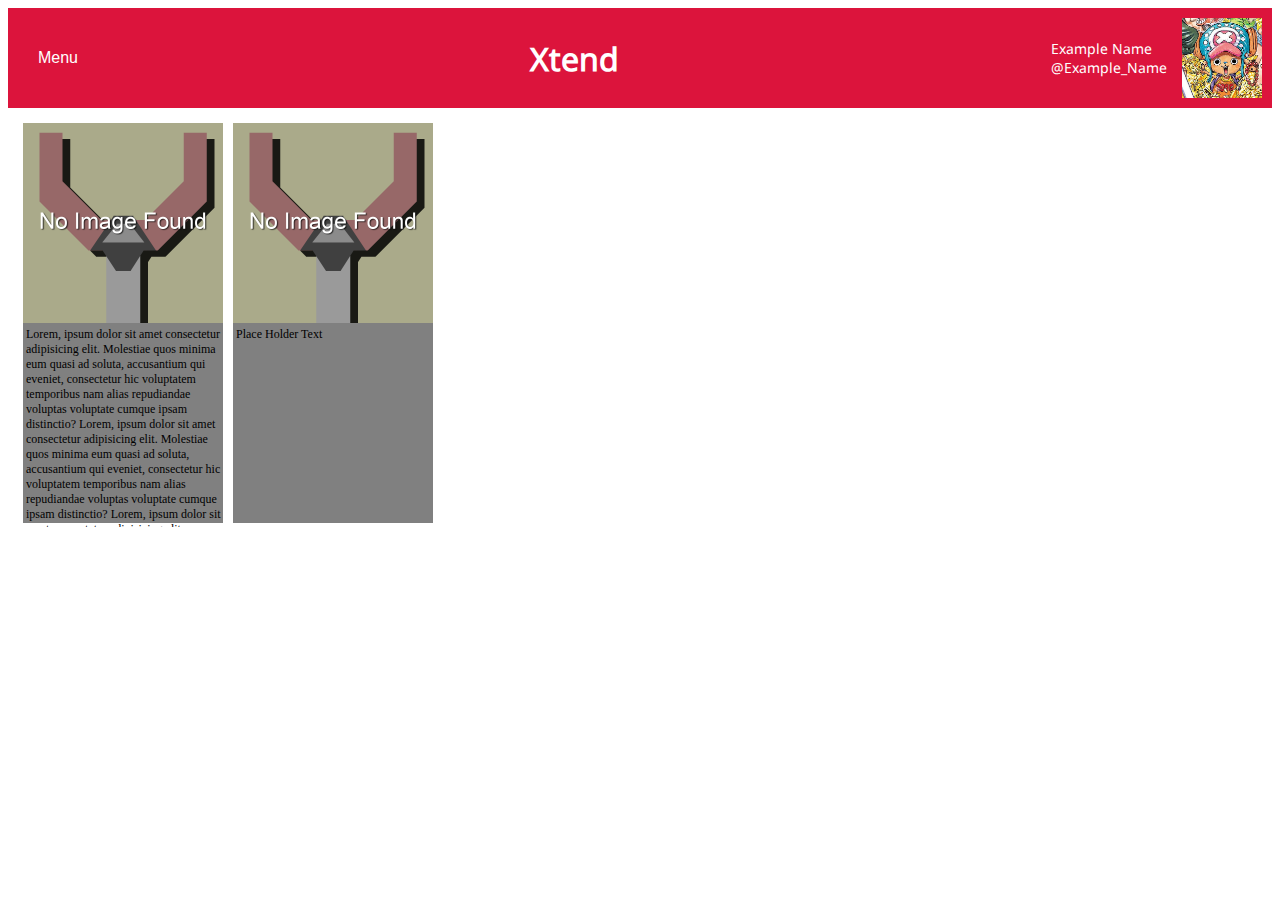
==== index.html @ 152de54f "Added the design for Blocks" ====
<!DOCTYPE html>
<html lang="en">
<head>
    <meta charset="UTF-8">
    <meta http-equiv="X-UA-Compatible" content="IE=edge">
    <meta name="viewport" content="width=device-width, initial-scale=1.0">
    
    <link rel="stylesheet" href="./style.css">
    
    <title>Xtend</title>
</head>

<body>
    <!--The Header Bar for Website-->  
    <div class="Header-Bar">
    <!--Dropdown Element for Header Bar HTML-->
        <div class="Dropdown">
            <button class="Drop-Button">Menu</button>
            <div class="Drop-Content">
                <a href="#">Home</a>
                <a href="#">Market</a>
                <a href="#">Help</a>
                <a href="#">Settings</a>
            </div>
        </div>

        <!--This is the title for the web page-->
        <div class="Header-Title">
            <h1>Xtend</h1>
        </div>

        <!--User's Information Displayed-->
        <div class="User">
            <div class="UserInfo">
                <p>Example Name</p>
                <p>@Example_Name</p>
            </div>
            <img src="./Images/ChopperTest.jpg">
        </div>
    </div>

    <style>
        .Content {
            display: flex;
            flex-direction: row;
            
            margin: 10px;
        }

        .Content div {
            margin: 5px;
        }

        .Content img{
            width: 200px;
            height: 200px;
        }

        .Content p {
            width: 200px;
            height: 200px;

            overflow: scroll;
            text-overflow: clip;

            font-size: 12px;
            padding-left: 3px;
            padding-right: 3px;
            margin: 0;
        }

        .Content #PlaceHolder {
            width: 200px;
            height: 400px;
            background-color: grey;
        }

        .Content #PlaceHolder2 {
            width: 200px;
            height: 400px;
            background-color: grey;
        }
    </style>

    <div class="Content">
        <div id="PlaceHolder">
            <img src="./Images/Xtend_NoImage.png">
            <p>
                Lorem, ipsum dolor sit amet consectetur adipisicing elit. Molestiae quos minima eum quasi ad soluta, accusantium qui eveniet, consectetur hic voluptatem temporibus nam alias repudiandae voluptas voluptate cumque ipsam distinctio?
                Lorem, ipsum dolor sit amet consectetur adipisicing elit. Molestiae quos minima eum quasi ad soluta, accusantium qui eveniet, consectetur hic voluptatem temporibus nam alias repudiandae voluptas voluptate cumque ipsam distinctio?
                Lorem, ipsum dolor sit amet consectetur adipisicing elit. Molestiae quos minima eum quasi ad soluta, accusantium qui eveniet, consectetur hic voluptatem temporibus nam alias repudiandae voluptas voluptate cumque ipsam distinctio?
            </p>
        </div>

        <div id="PlaceHolder2">
            <img src="./Images/Xtend_NoImage.png">
            <p>Place Holder Text</p>
        </div>
    </div>
    <!--Content HTML-->
</body>

</html>
---- style.css ----
@font-face {
    font-family: Noto-Sans-Regular;
    src: url(./Fonts/NotoSans-Regular.ttf);
}

@font-face {
    font-family: Noto-Sans-Italic;
    src: url(./Fonts/NotoSans-Italic.ttf);
}

.Header-Bar {
    display: flex;
    flex-direction: row;
    width: 100%;
    align-items: center;

    color: white;
    background-color: crimson;
    font-family: Noto-Sans-Regular;
}

.Header-Bar .Header-Title {
    width: 50%;
    text-align: center;
    margin: auto;
}

.Header-Bar .User {
    display: flex;
}

.Header-Bar .User img {
    padding: 10px;
    width: 80px;
    height: 80px;
    margin: auto;
    display: block;
}

.Header-Bar .User p {
    margin-top: 0;
    margin-bottom: 0;
}

.Header-Bar .User .UserInfo {
    float: left;
    font-size: 14px;
    padding-right: 5px;
    margin: auto;
}



.Header-Bar .Drop-Button {
    background-color: transparent;
    color: white;
    padding: 16px;
    font-size: 16px;
    border: none;
    min-width: 80px;
}

.Dropdown {
    position: relative;
    display: inline-block;
    padding-left: 10px;
}

.Drop-Content {
    display: none;
    position: absolute;
    background-color: burlywood;
    max-width: 80px;
    z-index: 1;
}

.Drop-Content a {
    color: black;
    padding: 12px 16px;
    text-decoration: none;
    display: block;
}

.Drop-Content a:hover {background-color: antiquewhite;}

.Dropdown:hover .Drop-Content {display: block;}

.Dropdown:hover .Drop-Button {background-color: beige;}
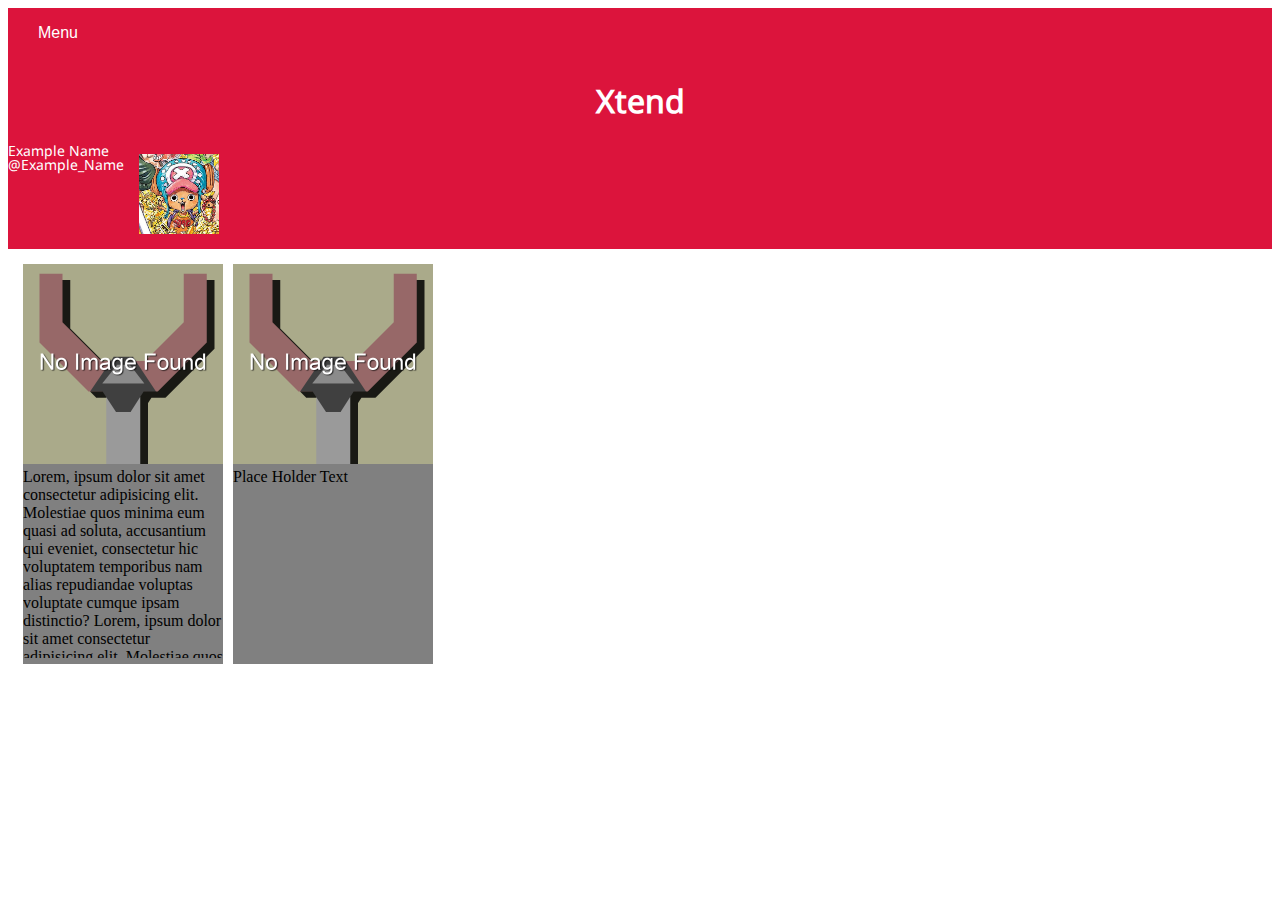
==== commit 6a488aa0: "Trying to make page responsive" ====
--- a/index.html
+++ b/index.html
@@ -54,18 +54,19 @@
         .Content img{
             width: 200px;
             height: 200px;
+
+            margin: 0;
         }
 
         .Content p {
             width: 200px;
-            height: 200px;
+            height: 190px;
 
-            overflow: scroll;
-            text-overflow: clip;
-
-            font-size: 12px;
-            padding-left: 3px;
-            padding-right: 3px;
+            overflow-y: scroll;
+            text-overflow: ellipsis;
+            
+            font-size: 16px;
+            
             margin: 0;
         }
 
--- a/style.css
+++ b/style.css
@@ -9,7 +9,7 @@
 }
 
 .Header-Bar {
-    display: flex;
+    display: block;
     flex-direction: row;
     width: 100%;
     align-items: center;
@@ -26,20 +26,22 @@
 }
 
 .Header-Bar .User {
-    display: flex;
+    display: inline-block;
+    margin: 0 auto;
+    width: 100%;
 }
 
 .Header-Bar .User img {
     padding: 10px;
     width: 80px;
     height: 80px;
-    margin: auto;
-    display: block;
 }
 
 .Header-Bar .User p {
     margin-top: 0;
     margin-bottom: 0;
+    vertical-align: middle;
+    line-height: 1;
 }
 
 .Header-Bar .User .UserInfo {
@@ -48,8 +50,6 @@
     padding-right: 5px;
     margin: auto;
 }
-
-
 
 .Header-Bar .Drop-Button {
     background-color: transparent;
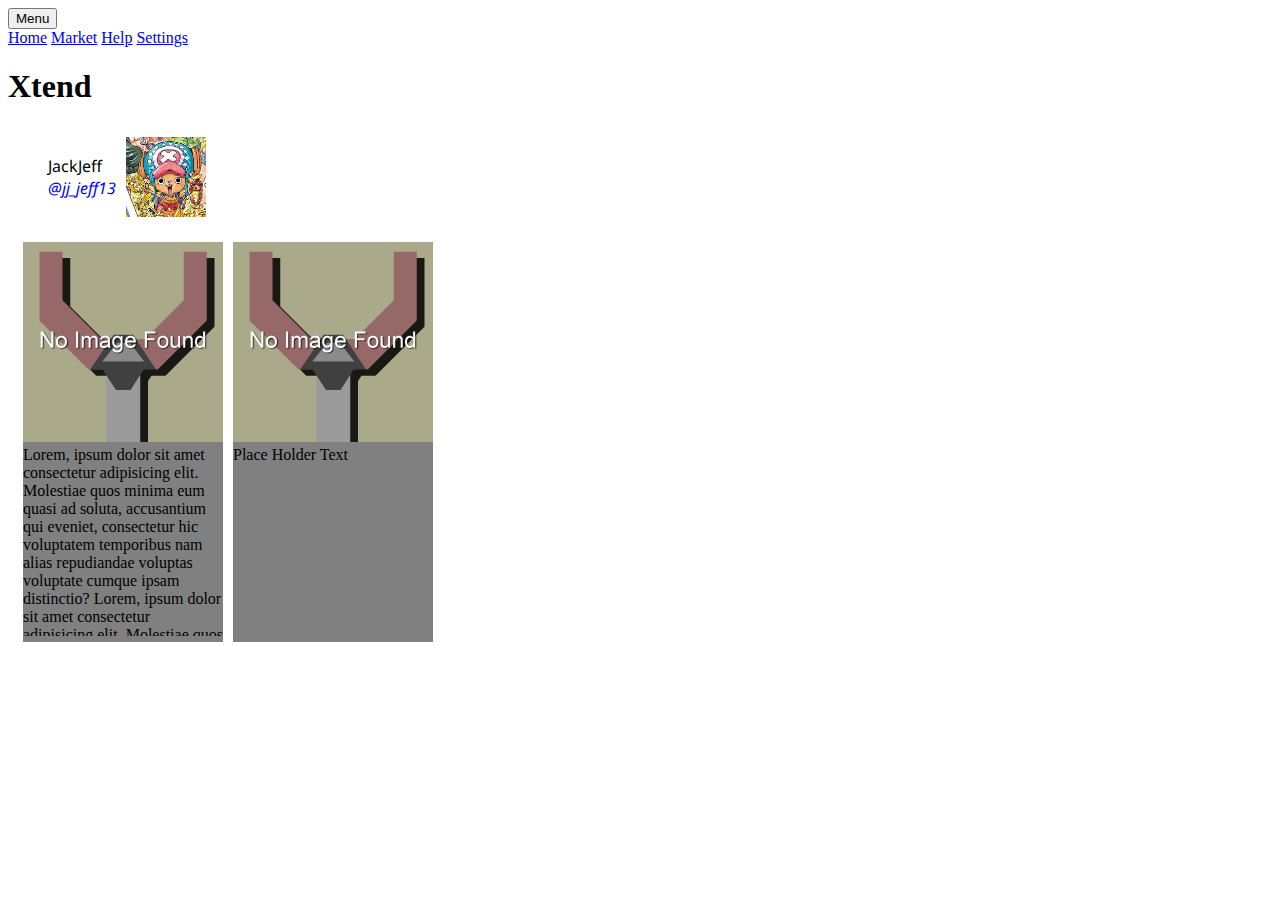
==== commit 78b55ef8: "Had to do a redo of the styling :)" ====
--- a/index.html
+++ b/index.html
@@ -31,10 +31,10 @@
 
         <!--User's Information Displayed-->
         <div class="User">
-            <div class="UserInfo">
-                <p>Example Name</p>
-                <p>@Example_Name</p>
-            </div>
+                <ul>
+                    <p id="DisplayName">JackJeff</p>
+                    <p id="Indentity">@jj_jeff13</p>
+                </ul>
             <img src="./Images/ChopperTest.jpg">
         </div>
     </div>
--- a/style.css
+++ b/style.css
@@ -6,6 +6,11 @@
 @font-face {
     font-family: Noto-Sans-Italic;
     src: url(./Fonts/NotoSans-Italic.ttf);
+}
+
+/*
+* {
+    box-sizing: border-box;
 }
 
 .Header-Bar {
@@ -20,35 +25,10 @@
 }
 
 .Header-Bar .Header-Title {
-    width: 50%;
+    float: left;
+    width: 60%;
     text-align: center;
-    margin: auto;
-}
-
-.Header-Bar .User {
-    display: inline-block;
-    margin: 0 auto;
-    width: 100%;
-}
-
-.Header-Bar .User img {
-    padding: 10px;
-    width: 80px;
-    height: 80px;
-}
-
-.Header-Bar .User p {
-    margin-top: 0;
-    margin-bottom: 0;
-    vertical-align: middle;
-    line-height: 1;
-}
-
-.Header-Bar .User .UserInfo {
-    float: left;
-    font-size: 14px;
-    padding-right: 5px;
-    margin: auto;
+    
 }
 
 .Header-Bar .Drop-Button {
@@ -61,9 +41,9 @@
 }
 
 .Dropdown {
-    position: relative;
-    display: inline-block;
-    padding-left: 10px;
+    float: left;
+    width: 20%;
+    text-align: center;
 }
 
 .Drop-Content {
@@ -87,3 +67,61 @@
 
 .Dropdown:hover .Drop-Button {background-color: beige;}
 
+.Header-Bar .User {
+    float: left;
+    width: 20%;
+}
+
+.Header-Bar .User img {
+    padding: 10px;
+    width: 80px;
+    height: 80px;
+}
+
+.Header-Bar .User p {
+    margin-top: 0;
+    margin-bottom: 0;
+    vertical-align: middle;
+    line-height: 1;
+}
+
+.Header-Bar .User .UserInfo {
+    float: left;
+    font-size: 14px;
+    padding-right: 5px;
+    margin: auto;
+}
+*/
+
+/*STYLING FOR THE USERNAME + PFP AREA*/
+.User{
+    display: flex;
+    align-items: center;
+}
+
+.User ul {
+    float: left;
+}
+
+.User p {
+    margin: 0;
+}
+
+
+.User #DisplayName{
+    color: black;
+    font-family: Noto-Sans-Regular;
+}
+
+.User #Indentity {
+    color: blue;
+    font-family: Noto-Sans-Italic;
+}
+
+.User img {
+    padding: 10px;
+    width: 80px;
+    height: 80px;
+    float: right;
+}
+/*End of Styling for the User*/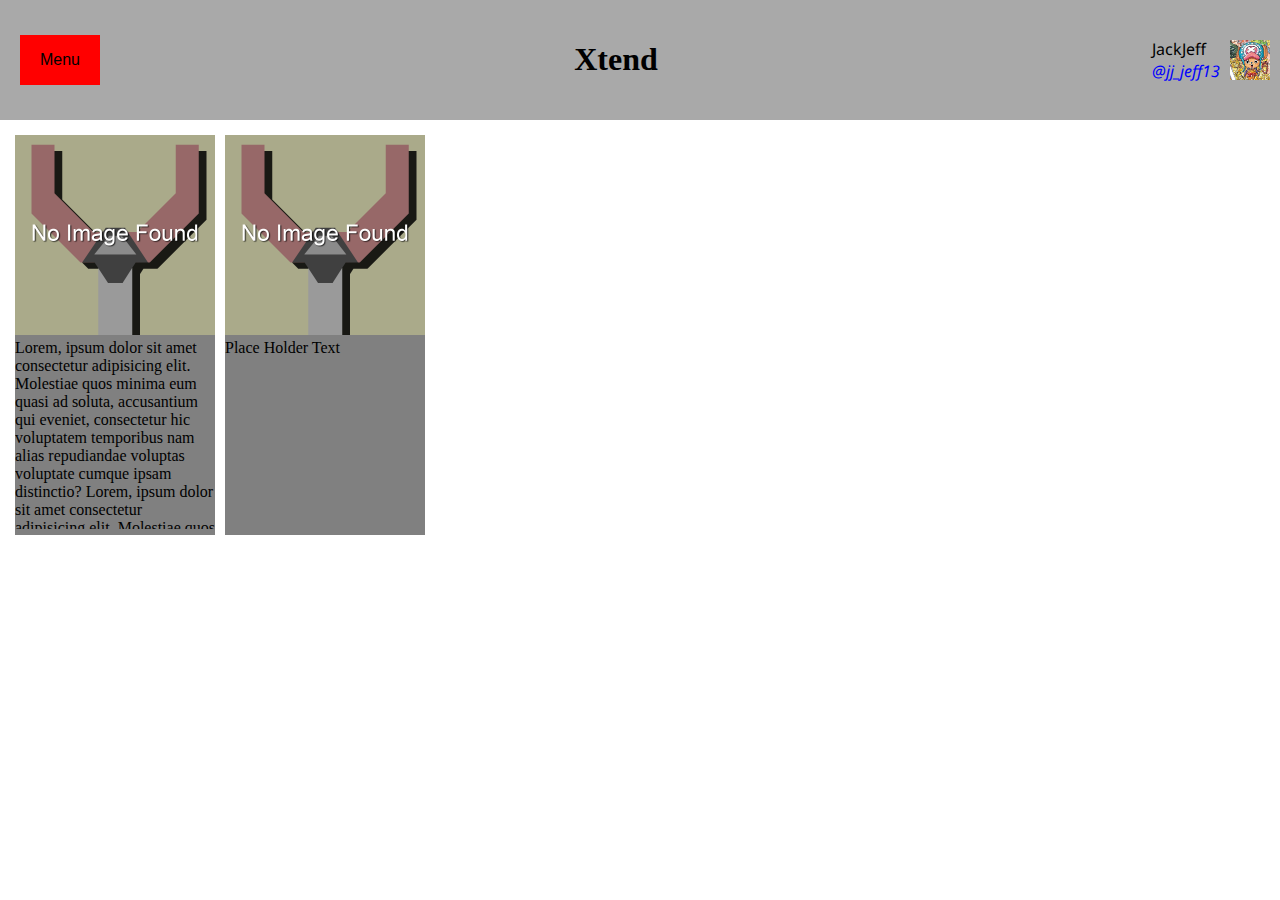
==== commit 2d9dd4c1: "Header Bar Sorted!" ====
--- a/index.html
+++ b/index.html
@@ -42,8 +42,9 @@
     <style>
         .Content {
             display: flex;
-            flex-direction: row;
+            flex-direction:row;
             
+            float: left;
             margin: 10px;
         }
 
--- a/style.css
+++ b/style.css
@@ -93,35 +93,119 @@
 }
 */
 
+/*STYLING FOR WHOLE PAGE*/
+
+body {
+    margin: 0;
+}
+
+* {
+    box-sizing: border-box      ;
+}
+
+@media (max-width: 800px) {
+    .Dropdown {
+
+    }
+
+    .Header-Title {
+        
+    }
+
+    .User {
+        
+    }
+}
+
+/*END OF STYLING FOR WHOLE PAGE*/
+
+/*STYLING FOR HEADER BAR*/
+
+.Header-Bar { /*How the header bar is styled*/
+    display: flex;
+    flex-direction: row;
+    flex-grow: 100%;
+    flex-wrap: wrap;
+    align-items: center;
+
+    background-color: darkgray;
+}
+
+.Header-Title {
+    float: left;
+    text-align: center;
+    margin: auto;
+    flex: auto;
+    padding: 20px;
+}
+
+/*END OF STYLING */
+
+/*STYLING FOR THE DROPDOWN MENU*/
+
+.Dropdown { /*Styling for where the button should be placed*/
+    float: left;
+    padding: 20px;
+    font-family: Noto-Sans-Regular;
+}
+
+.Drop-Button { /*Styling of the button*/
+    background-color: RED;
+    color: black;
+    padding: 16px;
+    font-size: 16px;
+    border: none;
+    min-width: 80px;
+}
+
+.Drop-Content { /*Styling for contents of dropdown*/
+    display: none;
+    position: absolute;
+    background-color: burlywood;
+    max-width: 80px;
+    z-index: 1;
+}
+
+.Drop-Content a { /*Styling for links*/
+    color: black;
+    padding: 12px 16px;
+    text-decoration: none;
+    display: block;
+    text-align: center;
+}
+
+.Drop-Content a:hover {background-color: antiquewhite;} /*What colour the content should be when hovered over*/
+
+.Dropdown:hover .Drop-Content {display: block;} /*Display content when menu is hovered over*/
+
+.Dropdown:hover .Drop-Button {background-color: beige;} /*Changes colour of button when hovered over*/
+
+/*END OF STYLING FOR THE DROPDOWN MENU*/
+
 /*STYLING FOR THE USERNAME + PFP AREA*/
-.User{
+.User{ /*displays content, aligns to center*/
     display: flex;
     align-items: center;
 }
 
-.User ul {
-    float: left;
-}
-
-.User p {
+.User p { /*Makes sure paras stay close together*/
     margin: 0;
 }
 
-
-.User #DisplayName{
-    color: black;
-    font-family: Noto-Sans-Regular;
-}
-
-.User #Indentity {
+.User #DisplayName{ /*Username*/
+    color: black;
+    font-family: Noto-Sans-Regular;
+}
+
+.User #Indentity { /*ID, how I can find the user maybe*/
     color: blue;
     font-family: Noto-Sans-Italic;
 }
 
-.User img {
+.User img { /*CSS for the image, to keep it small and with the user*/
     padding: 10px;
-    width: 80px;
-    height: 80px;
+    width: 60px;
+    height: 60px;
     float: right;
 }
 /*End of Styling for the User*/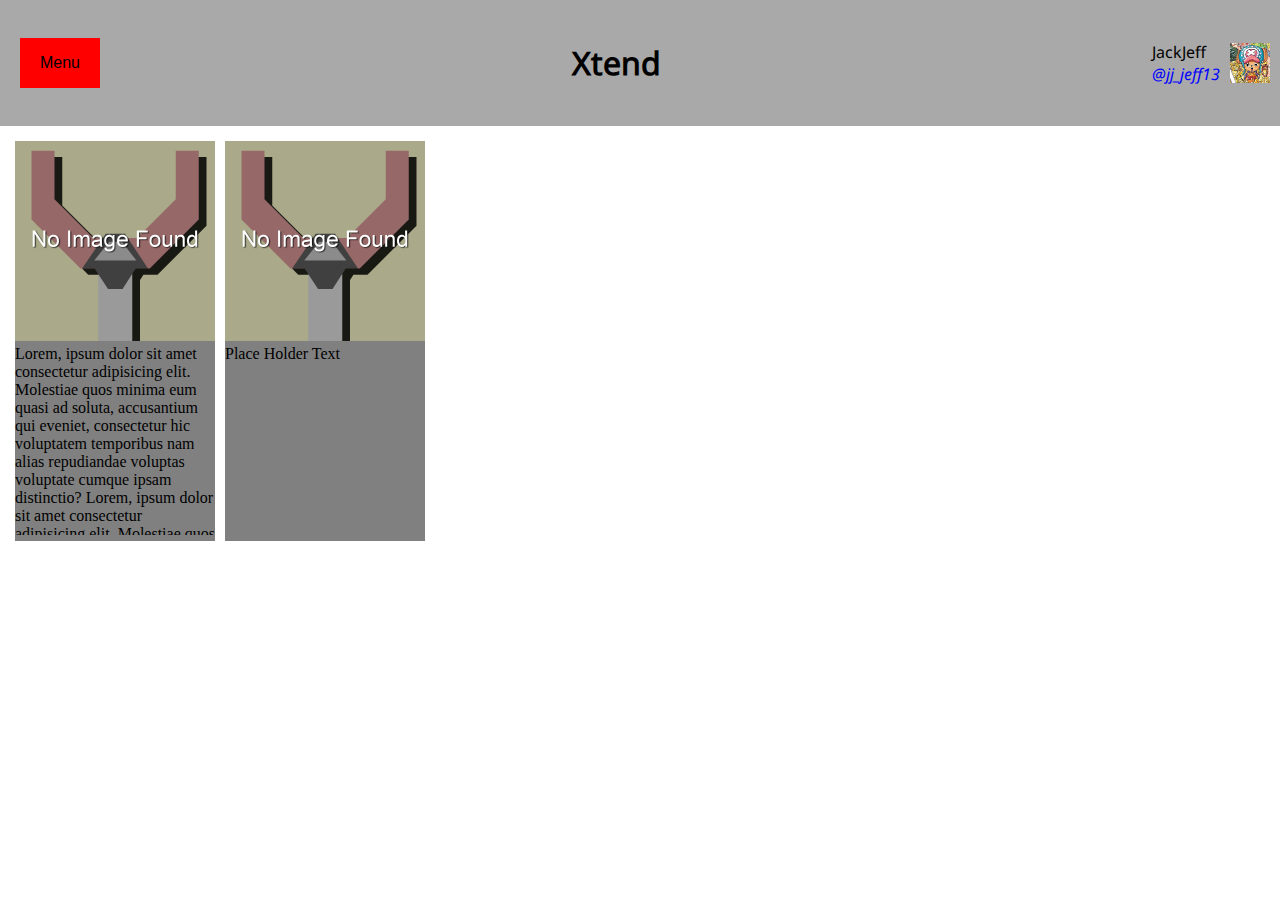
==== commit d490419f: "I hate Typescript." ====
--- a/index.html
+++ b/index.html
@@ -6,7 +6,7 @@
     <meta name="viewport" content="width=device-width, initial-scale=1.0">
     
     <link rel="stylesheet" href="./style.css">
-    
+    <script type="module" src="./Scripts/XBlock.ts"></script>
     <title>Xtend</title>
 </head>
 
--- a/style.css
+++ b/style.css
@@ -103,20 +103,6 @@
     box-sizing: border-box      ;
 }
 
-@media (max-width: 800px) {
-    .Dropdown {
-
-    }
-
-    .Header-Title {
-        
-    }
-
-    .User {
-        
-    }
-}
-
 /*END OF STYLING FOR WHOLE PAGE*/
 
 /*STYLING FOR HEADER BAR*/
@@ -137,6 +123,7 @@
     margin: auto;
     flex: auto;
     padding: 20px;
+    font-family: Noto-Sans-Regular;
 }
 
 /*END OF STYLING */
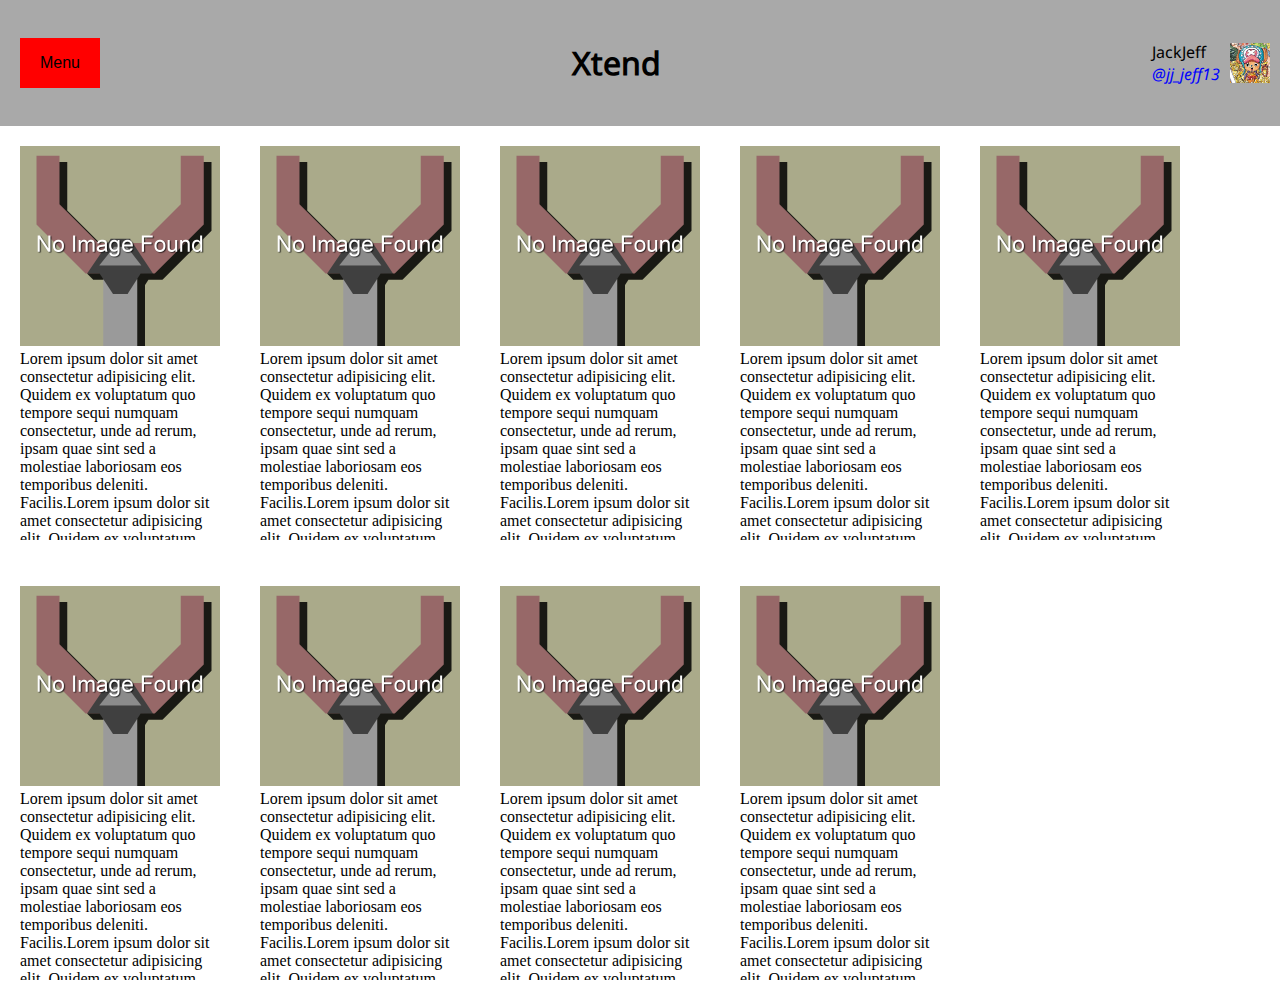
==== commit 2dfcc3b8: "Lots o' Work" ====
--- a/index.html
+++ b/index.html
@@ -6,7 +6,7 @@
     <meta name="viewport" content="width=device-width, initial-scale=1.0">
     
     <link rel="stylesheet" href="./style.css">
-    <script type="module" src="./Scripts/XBlock.ts"></script>
+    <script type="module" src="./Scripts/XBlock.js"></script>
     <title>Xtend</title>
 </head>
 
@@ -39,65 +39,8 @@
         </div>
     </div>
 
-    <style>
-        .Content {
-            display: flex;
-            flex-direction:row;
-            
-            float: left;
-            margin: 10px;
-        }
-
-        .Content div {
-            margin: 5px;
-        }
-
-        .Content img{
-            width: 200px;
-            height: 200px;
-
-            margin: 0;
-        }
-
-        .Content p {
-            width: 200px;
-            height: 190px;
-
-            overflow-y: scroll;
-            text-overflow: ellipsis;
-            
-            font-size: 16px;
-            
-            margin: 0;
-        }
-
-        .Content #PlaceHolder {
-            width: 200px;
-            height: 400px;
-            background-color: grey;
-        }
-
-        .Content #PlaceHolder2 {
-            width: 200px;
-            height: 400px;
-            background-color: grey;
-        }
-    </style>
-
     <div class="Content">
-        <div id="PlaceHolder">
-            <img src="./Images/Xtend_NoImage.png">
-            <p>
-                Lorem, ipsum dolor sit amet consectetur adipisicing elit. Molestiae quos minima eum quasi ad soluta, accusantium qui eveniet, consectetur hic voluptatem temporibus nam alias repudiandae voluptas voluptate cumque ipsam distinctio?
-                Lorem, ipsum dolor sit amet consectetur adipisicing elit. Molestiae quos minima eum quasi ad soluta, accusantium qui eveniet, consectetur hic voluptatem temporibus nam alias repudiandae voluptas voluptate cumque ipsam distinctio?
-                Lorem, ipsum dolor sit amet consectetur adipisicing elit. Molestiae quos minima eum quasi ad soluta, accusantium qui eveniet, consectetur hic voluptatem temporibus nam alias repudiandae voluptas voluptate cumque ipsam distinctio?
-            </p>
-        </div>
-
-        <div id="PlaceHolder2">
-            <img src="./Images/Xtend_NoImage.png">
-            <p>Place Holder Text</p>
-        </div>
+        <div id="Blocks"></div>
     </div>
     <!--Content HTML-->
 </body>
--- a/style.css
+++ b/style.css
@@ -195,4 +195,42 @@
     height: 60px;
     float: right;
 }
-/*End of Styling for the User*/+/*End of Styling for the User*/
+
+/*Start of Styling for the Content*/
+
+.Content #Blocks {
+    display: flex;
+    flex: auto;
+    float: left;
+    flex-direction: row;
+    flex-wrap: wrap;
+}
+
+.Content #Blocks div{
+    width: 200px;
+    height: 400px;
+    margin: 20px;
+}
+
+.Content #Blocks p {
+    width: 200px;
+    height: 190px;
+
+    overflow-y: scroll;
+    text-overflow: ellipsis;
+    
+    font-size: 16px;
+    
+    margin: 0;
+}
+
+.Content #Blocks img {
+    width: 200px;
+    height: 200px;
+
+    margin: 0;
+}
+
+/*End of Styling for Content*/
+
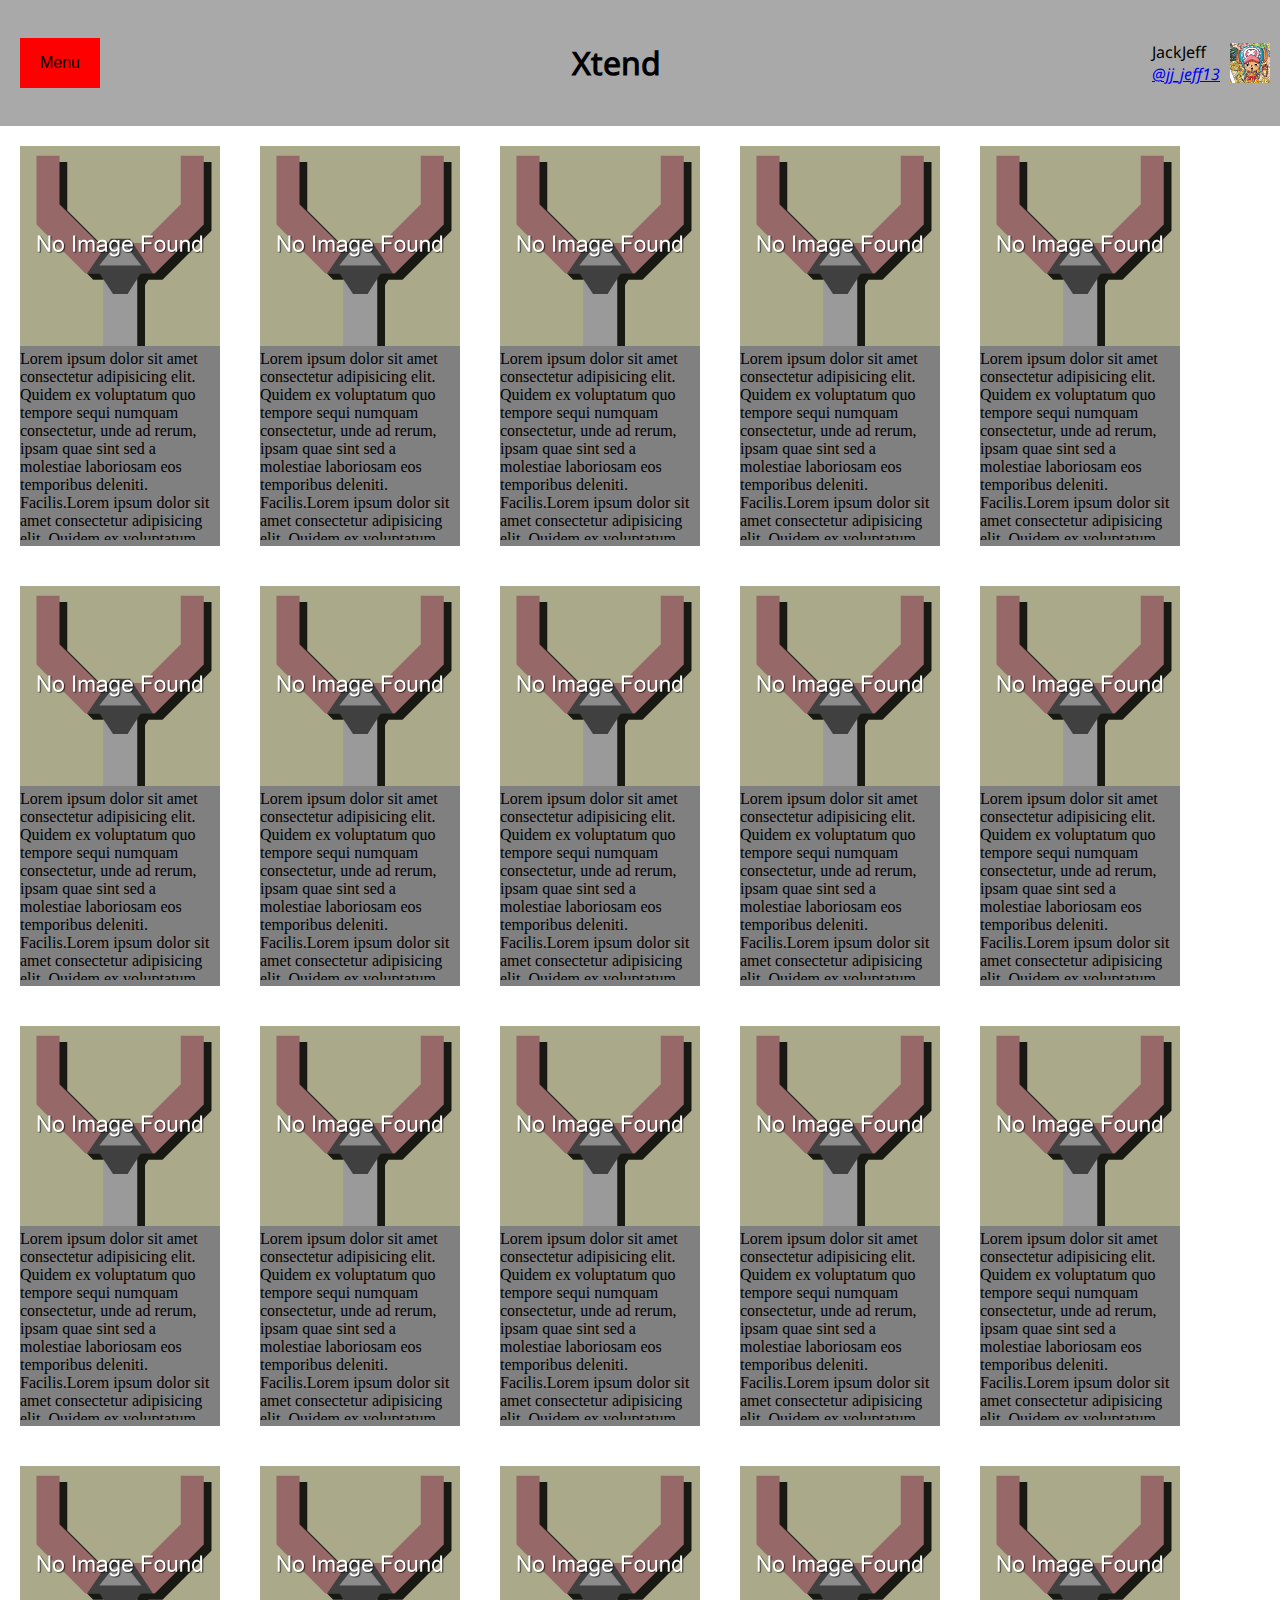
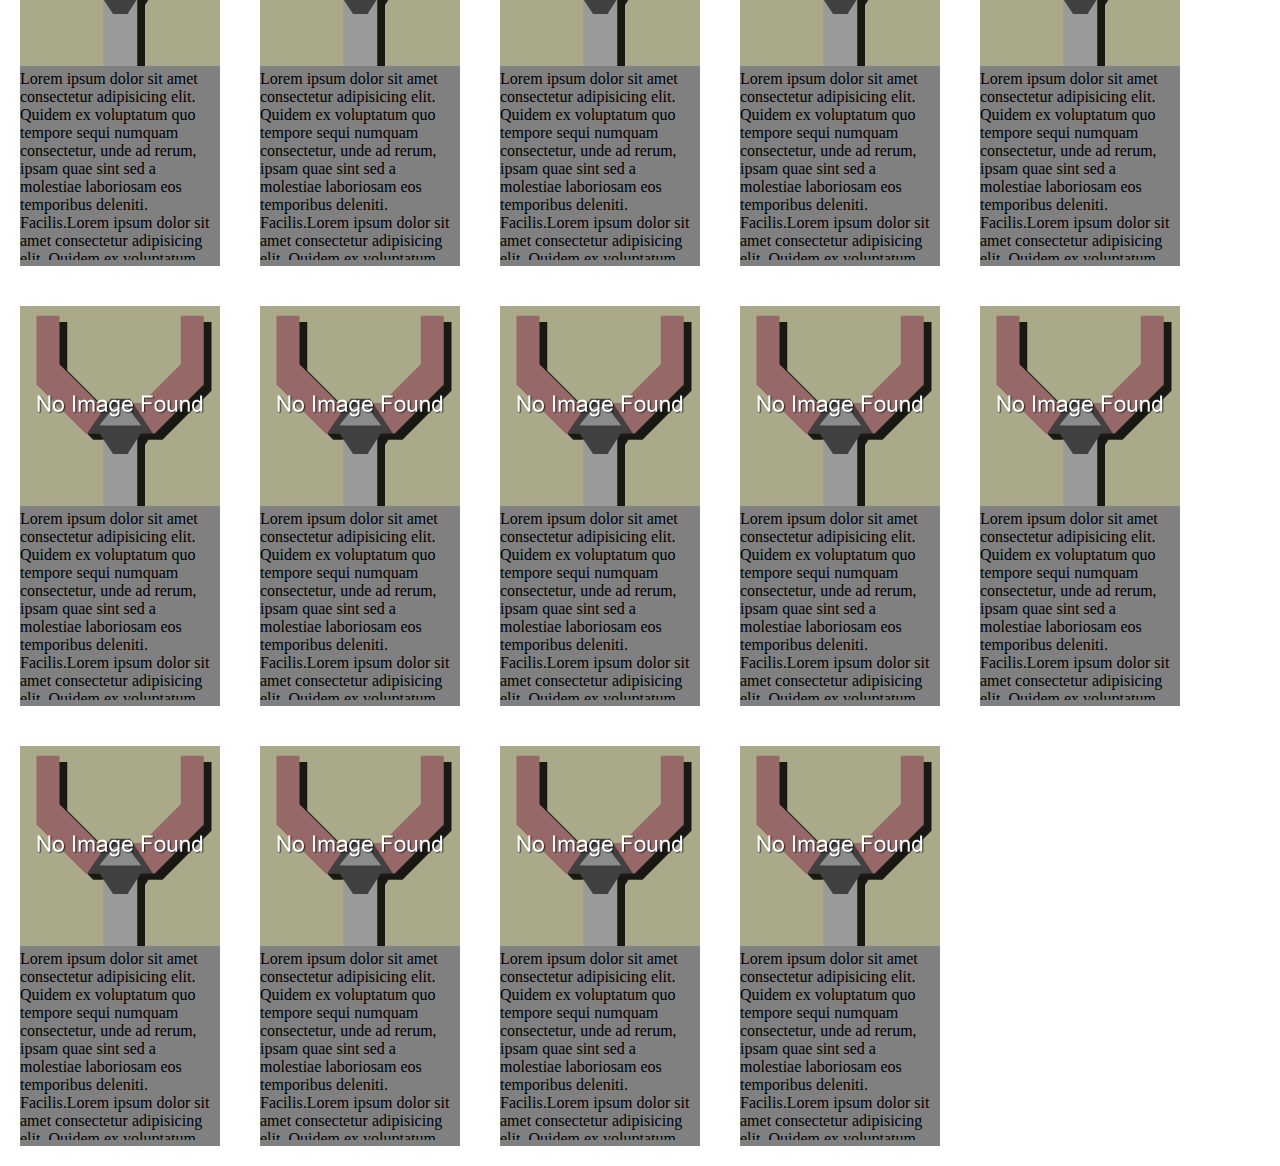
==== commit d582276d: "Starting on the user seciton..." ====
--- a/index.html
+++ b/index.html
@@ -17,7 +17,7 @@
         <div class="Dropdown">
             <button class="Drop-Button">Menu</button>
             <div class="Drop-Content">
-                <a href="#">Home</a>
+                <a href="home.html">Home</a>
                 <a href="#">Market</a>
                 <a href="#">Help</a>
                 <a href="#">Settings</a>
@@ -33,7 +33,7 @@
         <div class="User">
                 <ul>
                     <p id="DisplayName">JackJeff</p>
-                    <p id="Indentity">@jj_jeff13</p>
+                    <a href="user.html"><p id="Indentity">@jj_jeff13</p></a>
                 </ul>
             <img src="./Images/ChopperTest.jpg">
         </div>
--- a/style.css
+++ b/style.css
@@ -201,7 +201,6 @@
 
 .Content #Blocks {
     display: flex;
-    flex: auto;
     float: left;
     flex-direction: row;
     flex-wrap: wrap;
@@ -211,6 +210,8 @@
     width: 200px;
     height: 400px;
     margin: 20px;
+
+    background-color: grey;
 }
 
 .Content #Blocks p {
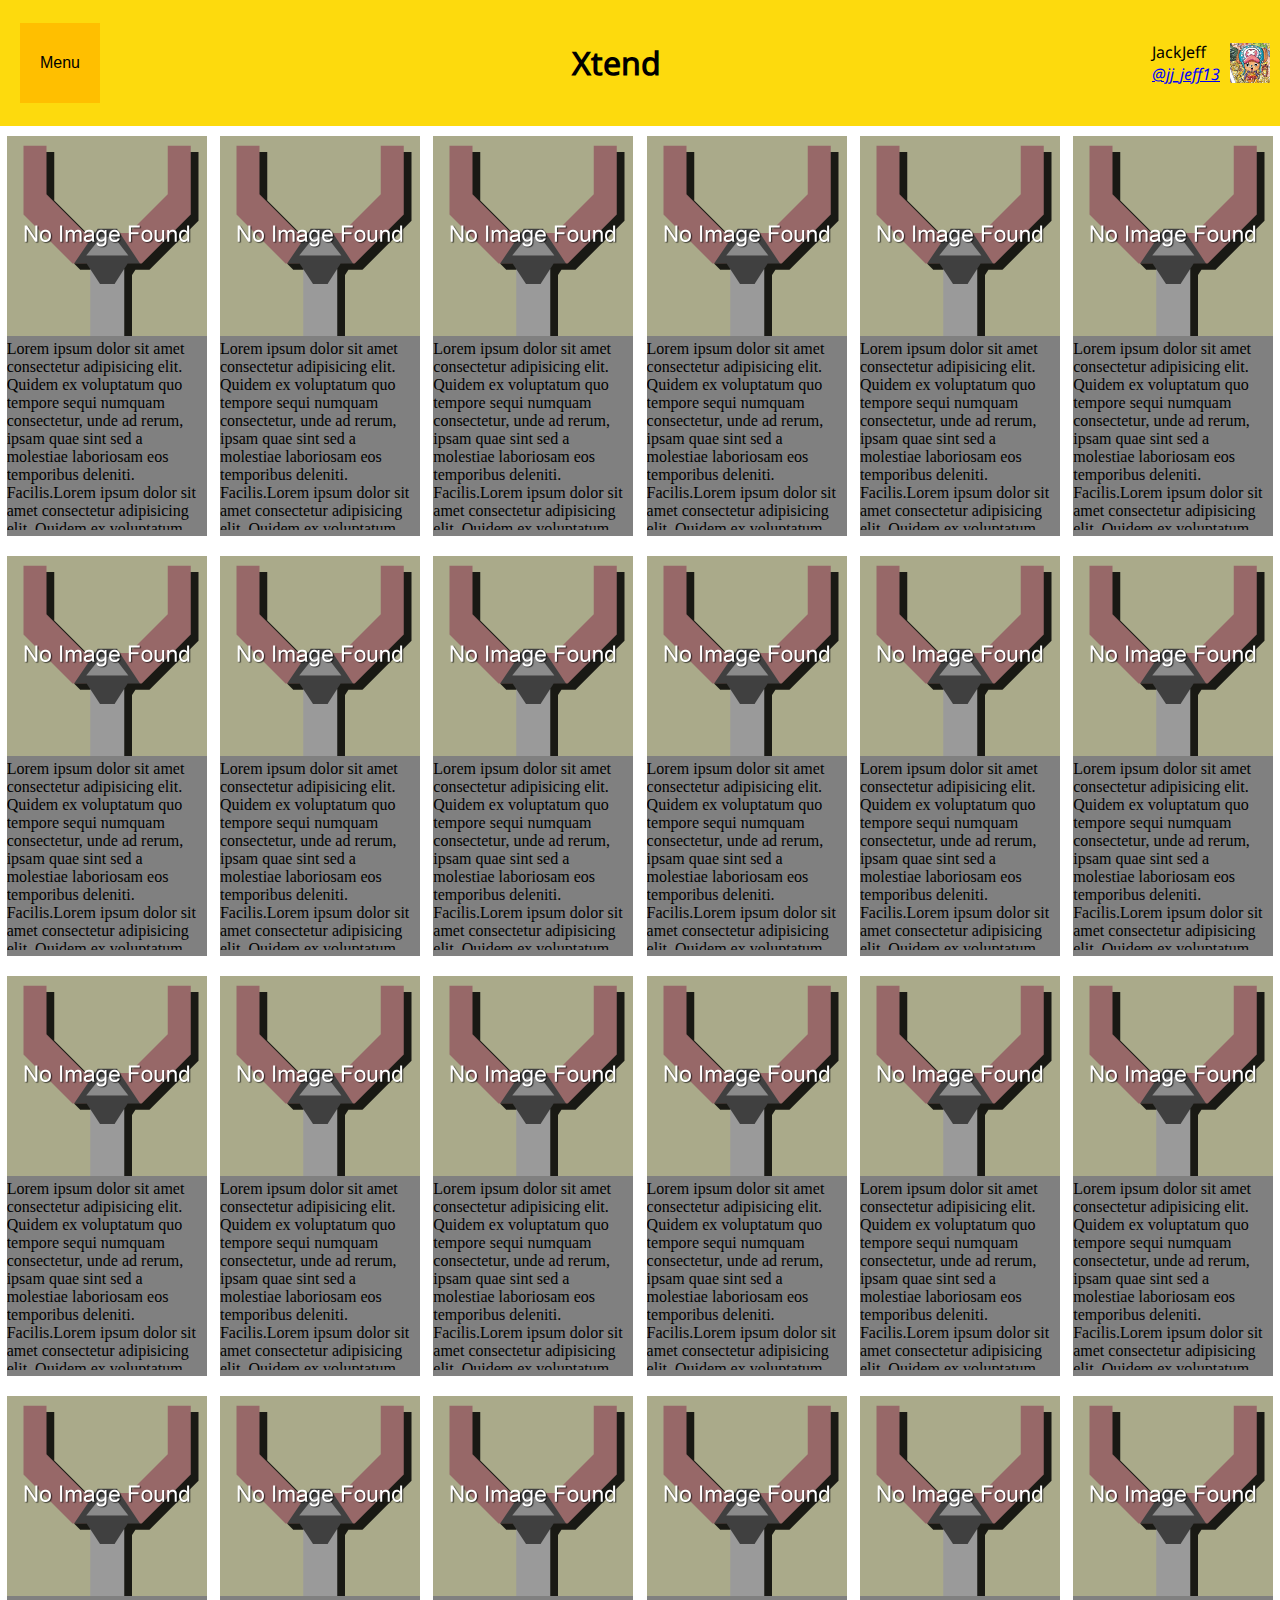
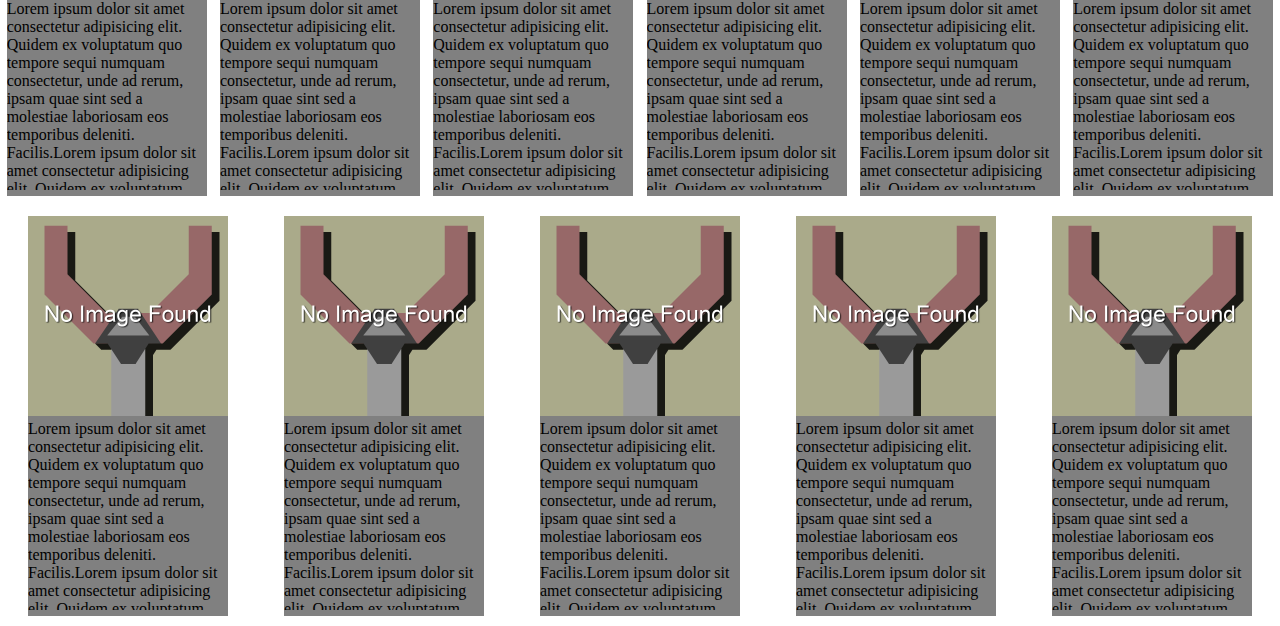
==== commit 8b74b28a: "Starting to make the design nicer!" ====
--- a/index.html
+++ b/index.html
@@ -30,7 +30,8 @@
         </div>
 
         <!--User's Information Displayed-->
-        <div class="User">
+        <!--Want to add a way for User to login and display their details...-->
+        <div id="User">
                 <ul>
                     <p id="DisplayName">JackJeff</p>
                     <a href="user.html"><p id="Indentity">@jj_jeff13</p></a>
--- a/style.css
+++ b/style.css
@@ -8,99 +8,14 @@
     src: url(./Fonts/NotoSans-Italic.ttf);
 }
 
-/*
+/*STYLING FOR WHOLE PAGE*/
+
+body {
+    margin: 0;
+}
+
 * {
     box-sizing: border-box;
-}
-
-.Header-Bar {
-    display: block;
-    flex-direction: row;
-    width: 100%;
-    align-items: center;
-
-    color: white;
-    background-color: crimson;
-    font-family: Noto-Sans-Regular;
-}
-
-.Header-Bar .Header-Title {
-    float: left;
-    width: 60%;
-    text-align: center;
-    
-}
-
-.Header-Bar .Drop-Button {
-    background-color: transparent;
-    color: white;
-    padding: 16px;
-    font-size: 16px;
-    border: none;
-    min-width: 80px;
-}
-
-.Dropdown {
-    float: left;
-    width: 20%;
-    text-align: center;
-}
-
-.Drop-Content {
-    display: none;
-    position: absolute;
-    background-color: burlywood;
-    max-width: 80px;
-    z-index: 1;
-}
-
-.Drop-Content a {
-    color: black;
-    padding: 12px 16px;
-    text-decoration: none;
-    display: block;
-}
-
-.Drop-Content a:hover {background-color: antiquewhite;}
-
-.Dropdown:hover .Drop-Content {display: block;}
-
-.Dropdown:hover .Drop-Button {background-color: beige;}
-
-.Header-Bar .User {
-    float: left;
-    width: 20%;
-}
-
-.Header-Bar .User img {
-    padding: 10px;
-    width: 80px;
-    height: 80px;
-}
-
-.Header-Bar .User p {
-    margin-top: 0;
-    margin-bottom: 0;
-    vertical-align: middle;
-    line-height: 1;
-}
-
-.Header-Bar .User .UserInfo {
-    float: left;
-    font-size: 14px;
-    padding-right: 5px;
-    margin: auto;
-}
-*/
-
-/*STYLING FOR WHOLE PAGE*/
-
-body {
-    margin: 0;
-}
-
-* {
-    box-sizing: border-box      ;
 }
 
 /*END OF STYLING FOR WHOLE PAGE*/
@@ -114,7 +29,7 @@
     flex-wrap: wrap;
     align-items: center;
 
-    background-color: darkgray;
+    background-color: #FDDA0D;
 }
 
 .Header-Title {
@@ -130,30 +45,36 @@
 
 /*STYLING FOR THE DROPDOWN MENU*/
 
-.Dropdown { /*Styling for where the button should be placed*/
+/*Styling for where the button should be placed*/
+.Dropdown { 
     float: left;
     padding: 20px;
     font-family: Noto-Sans-Regular;
 }
 
-.Drop-Button { /*Styling of the button*/
-    background-color: RED;
+/*Styling of the button*/
+.Drop-Button { 
+    background-color:  	#FFBF00;
     color: black;
     padding: 16px;
     font-size: 16px;
     border: none;
     min-width: 80px;
-}
-
-.Drop-Content { /*Styling for contents of dropdown*/
+    width: 80px;
+    height: 80px;
+}
+
+/*Styling for contents of dropdown*/
+.Drop-Content { 
     display: none;
     position: absolute;
-    background-color: burlywood;
+    background-color: #FFFF8F;
     max-width: 80px;
     z-index: 1;
 }
 
-.Drop-Content a { /*Styling for links*/
+/*Styling for links*/
+.Drop-Content a { 
     color: black;
     padding: 12px 16px;
     text-decoration: none;
@@ -161,35 +82,40 @@
     text-align: center;
 }
 
-.Drop-Content a:hover {background-color: antiquewhite;} /*What colour the content should be when hovered over*/
-
-.Dropdown:hover .Drop-Content {display: block;} /*Display content when menu is hovered over*/
-
-.Dropdown:hover .Drop-Button {background-color: beige;} /*Changes colour of button when hovered over*/
+.Drop-Content a:hover {background-color: orange;
+    transition: all ease-in-out 0.3s;
+} /*What colour the content should be when hovered over*/
+
+.Dropdown:hover .Drop-Content {display: block;
+} /*Display content when menu is hovered over*/
+
+
+/*Changes colour of button when hovered over*/
+.Dropdown:hover .Drop-Button {background-color: #FFFF8F;} 
 
 /*END OF STYLING FOR THE DROPDOWN MENU*/
 
 /*STYLING FOR THE USERNAME + PFP AREA*/
-.User{ /*displays content, aligns to center*/
+#User{ /*displays content, aligns to center*/
     display: flex;
     align-items: center;
 }
 
-.User p { /*Makes sure paras stay close together*/
-    margin: 0;
-}
-
-.User #DisplayName{ /*Username*/
+#User p { /*Makes sure paras stay close together*/
+    margin: 0;
+}
+
+#User #DisplayName{ /*Username*/
     color: black;
     font-family: Noto-Sans-Regular;
 }
 
-.User #Indentity { /*ID, how I can find the user maybe*/
+#User #Indentity { /*ID, how I can find the user maybe*/
     color: blue;
     font-family: Noto-Sans-Italic;
 }
 
-.User img { /*CSS for the image, to keep it small and with the user*/
+#User img { /*CSS for the image, to keep it small and with the user*/
     padding: 10px;
     width: 60px;
     height: 60px;
@@ -209,7 +135,7 @@
 .Content #Blocks div{
     width: 200px;
     height: 400px;
-    margin: 20px;
+    margin: min(10px) auto;
 
     background-color: grey;
 }
@@ -235,3 +161,91 @@
 
 /*End of Styling for Content*/
 
+/*Start of Styling for the User Info*/
+
+.UserInfo {
+    display: flex;
+    align-items: center;
+    background-color: #FDFD96;
+
+    font-family: Noto-Sans-Regular;
+}
+
+.UserInfo #Indentity{
+    color: gray;
+}
+.UserInfo img {
+    width: 200px;
+    height: 200px;
+    float: left;
+    border-radius: 5em;
+    margin: 10px;
+    margin-right: 0;
+}
+
+.UserInfo img:hover {
+    width: 200px;
+    height: 200px;
+    float: left;
+    border-radius: 1em;
+    transition: all ease-in-out 0.5s;
+    margin: 10px;
+    margin-right: 0;
+}
+
+.UserInfo img {
+    width: 200px;
+    height: 200px;
+    float: left;
+    border-radius: 5em;
+    transition: all ease-in-out 1s;
+    margin: 10px;
+    margin-right: 0;
+}
+.UserInfo p {
+    font-size: 40px;
+    margin: 0;
+}
+
+.UserInfo ul {
+    padding-left: 10px;
+}
+
+/*End of Styling for the User Info*/
+
+/*Start of Styling for the User Content*/
+
+.UserContent #Blocks {
+    display: flex;
+    float: left;
+    flex-direction: row;
+    flex-wrap: wrap;
+}
+
+.UserContent #Blocks div{
+    width: 200px;
+    height: 400px;
+    margin: min(10px) auto;
+
+    background-color: grey;
+}
+
+.UserContent #Blocks p {
+    width: 200px;
+    height: 190px;
+
+    overflow-y: scroll;
+    text-overflow: ellipsis;
+    
+    font-size: 16px;
+    
+    margin: 0;
+}
+
+.UserContent #Blocks img {
+    width: 200px;
+    height: 200px;
+
+    margin: 0;
+}
+/*End of Styling for the User Content*/
